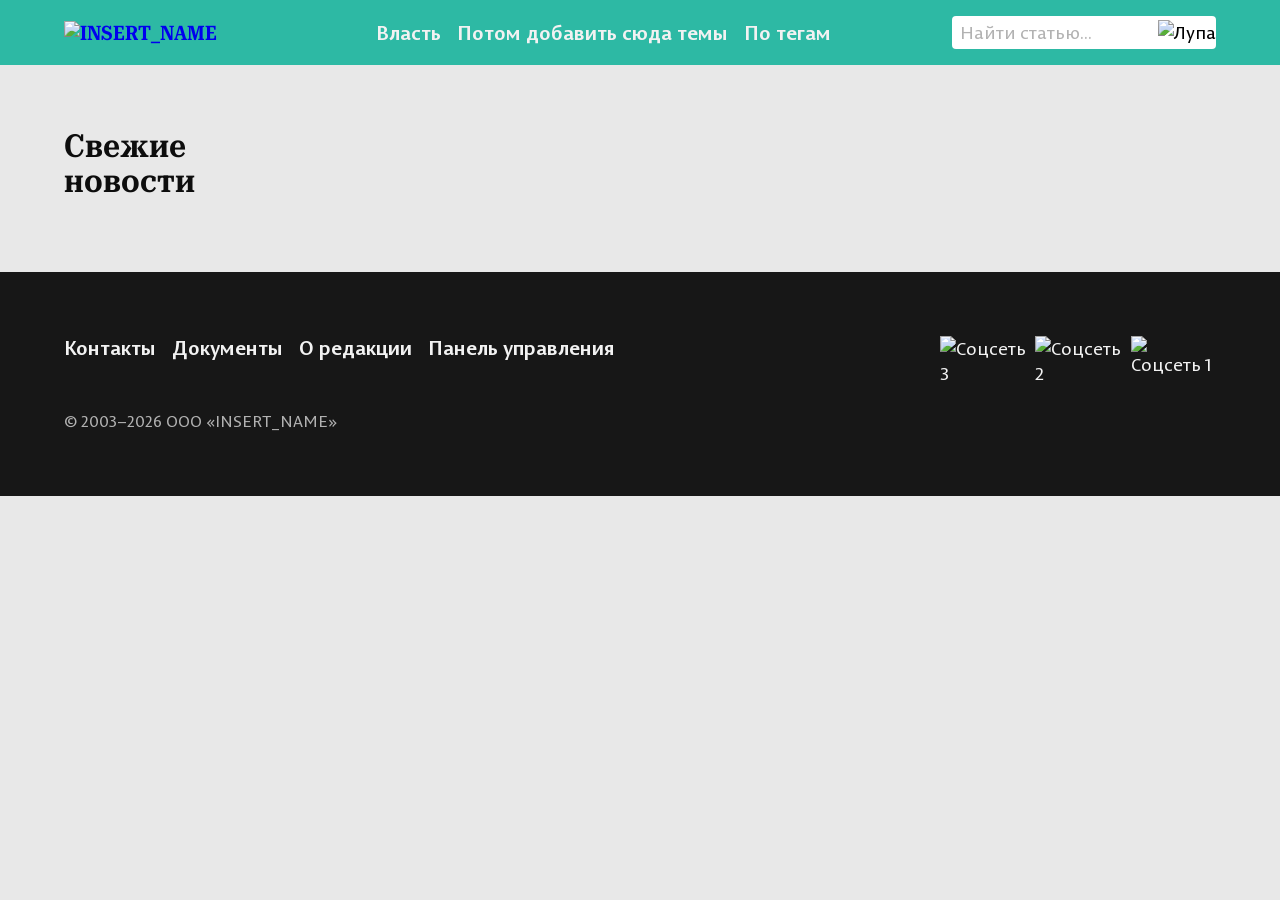
==== index.html @ 45c8553a "Ренейм поисковой строки" ====
<!DOCTYPE html>
<html lang="ru">
    <head>
        <meta charset="UTF-8">
        <meta name="keywords" content="Мохозёрск, события, новости, INSERT_NAME">
        <meta name="description" content="Актуальная информация о происходящем в Мохозёрске">
        <meta name="author" content="INSERT_NAME">

        <title>INSERT_NAME | Лента новостей Мохозёрска</title>

        <link rel="preconnect" href="https://fonts.googleapis.com">
        <link rel="preconnect" href="https://fonts.gstatic.com" crossorigin>
        <link href="https://fonts.googleapis.com/css2?family=Roboto+Serif:opsz,wdth,wght@8..144,50..150,100..900&display=swap" rel="stylesheet">

        <link rel="stylesheet" href="/css/global.css">
        <link rel="stylesheet" href="/css/layout.css">
        <link rel="stylesheet" href="/css/cards.css">
    </head>
    <body class="body-text">
        <header class="header">
            <div class="logo subheading"><a href="/index.html"><img src="" alt="INSERT_NAME" class="logo__img"></a></div>
            <nav class="header__nav">
                <ul class="header__ul functional-text">
                    <li><a href="#" class="header__a">Власть</a></li>
                    <li><a href="#" class="header__a">Потом добавить сюда темы</a></li>
                    <li><a href="#" class="header__a">По тегам</a></li>
                </ul>
            </nav>
            <search class="searchbar">
                <input type="search" placeholder="Найти статью..." class="searchbar__input body-text">
                <button type="submit" class="searchbar__button body-text"><img src="" alt="Лупа"></button>
            </search>
        </header>

        <div class="container">
            <main class="main">
                <template id="article-card-m-template">
                    <a href="#" class="card card_m">
                        <img src="" alt="" class="card__image" loading="lazy">
                        <h3 class="card__title title-m"></h3>
                        <time datetime="" class="card__date caption"></time>
                    </a>
                </template>
                <template id="article-card-l-template">
                    <a href="#" class="card card_l">
                        <h3 class="card__title title-l"></h3>
                        <time datetime="" class="card__date caption"></time>
                    </a>
                </template>
            </main>

            <aside class="aside">
                <template id="article-card-s-template">
                    <a href="#" class="card card_s">
                        <h3 class="card__title title-m"></h3>
                        <time datetime="" class="card__date caption"></time>
                    </a>
                </template>

                <h2 class="aside__h2 heading">Свежие новости</h2>
            </aside>
        </div>

        <footer class="footer">
            <nav class="footer__nav">
                <ul class="footer__ul functional-text">
                    <li class="footer__li"><a href="#" class="footer__a">Контакты</a></li>
                    <li class="footer__li"><a href="#" class="footer__a">Документы</a></li>
                    <li class="footer__li"><a href="#" class="footer__a">О редакции</a></li>
                    <li class="footer__li"><a href="#" class="footer__a">Панель управления</a></li>
                </ul>
            </nav>
            <div class="socials">
                <a href="#" class="footer__a"><img src="" alt="Соцсеть 1" class="socials__img"></a>
                <a href="#" class="footer__a"><img src="" alt="Соцсеть 2" class="socials__img"></a>
                <a href="#" class="footer__a"><img src="" alt="Соцсеть 3" class="socials__img"></a>
            </div>
            <p class="footer__copyright caption-text">© 2003–2026 ООО «INSERT_NAME»</p>
        </footer>

        <script src="/js/api.js"></script>
        <script src="/js/news-columns.js"></script>
        <script src="/js/pages/main-feed.js"></script>
    </body>
</html>
---- css/global.css ----
@font-face {
    font-family: 'PermianSansTypeface';
    src:
        local("PermianSansTypeface"),
        url('/data/permian-sans-typeface/PermianSansTypeface.woff2') format('woff2'),
        url('/data/permian-sans-typeface/PermianSansTypeface.woff') format('woff');
    font-weight: normal;
    font-style: normal;
    font-display: swap;
}

@font-face {
    font-family: 'PermianSansTypeface';
    src:
        local("PermianSansTypeface-Bold"),
        url('/data/permian-sans-typeface/PermianSansTypeface-Bold.woff2') format('woff2'),
        url('/data/permian-sans-typeface/PermianSansTypeface-Bold.woff') format('woff');
    font-weight: bold;
    font-style: normal;
    font-display: swap;
}

@font-face {
    font-family: 'PermianSansTypeface';
    src:
        local("PermianSansTypeface-Italic"),
        url('/data/permian-sans-typeface/PermianSansTypeface-Italic.woff2') format('woff2'),
        url('/data/permian-sans-typeface/PermianSansTypeface-Italic.woff') format('woff');
    font-weight: normal;
    font-style: italic;
    font-display: swap;
}

* {
    margin: 0;
    padding: 0;
    box-sizing: border-box;
}

:root {
    --text-dark: #0d0d0d;
    --text-light: #f2f2f2;
    --text-unimportant: #B2B2B2;

    --bg-dark: #171717;
    --bg-light: #e8e8e8;
    --bg-brand: #2DB9A4;
    --bg-brand-light: #B0E2DB;

    --unit-1: 4px;
    --unit-2: 8px;
    --unit-3: 16px;
    --unit-4: 24px;
    --unit-5: 32px;
    --unit-6: 48px;
    --unit-7: 64px;
    --unit-8: 128px;

    --accent-font: "Roboto Serif", serif;
    --main-font: "PermianSansTypeface", sans-serif;
}

body {
    background-color: var(--bg-light);
    color: var(--text-dark);
    font-variant-numeric: lining-nums;
}

a {
    text-decoration: none;
}

img {
    width: 100%;
    object-fit: cover;
}

.heading {
    font-family: var(--accent-font);
    font-size: 32px;
    line-height: 110%;

    font-weight: 600;
    font-variation-settings: "wdth" 80;
}

.subheading {
    font-family: var(--accent-font);
    font-size: 20px;
    line-height: 120%;

    font-weight: 600;
    font-variation-settings: "wdth" 80;
}

.title-l {
    font-family: var(--accent-font);
    font-size: 40px;
    line-height: 110%;

    font-weight: 500;
    font-variation-settings: "wdth" 80;
}

.title-m {
    font-family: var(--accent-font);
    font-size: 24px;
    line-height: 120%;

    font-weight: 500;
    font-variation-settings: "wdth" 70;
}

.body-text {
    font-family: var(--main-font);
    font-size: 18px;
    line-height: 140%;
}

.caption-text {
    font-family: var(--main-font);
    font-size: 16px;
    line-height: 140%;

    color: var(--text-unimportant);
}

.functional-text {
    font-family: var(--main-font);
    font-size: 20px;
    line-height: 120%;
    font-weight: bold;
}
---- css/layout.css ----
/* HEADER */

.header {
    position: sticky;
    top: 0;

    display: grid;
    grid-template-columns: 1fr 2fr 1fr;
    gap: var(--unit-6);
    align-items: center;

    padding: var(--unit-3) var(--unit-7);

    background-color: var(--bg-brand);
    color: var(--text-light);
}

.header__ul {
    display: flex;
    gap: var(--unit-3);

    list-style: none;
}

.header__a {
    color: var(--text-light);
}

.searchbar {
    display: flex;

    border-radius: var(--unit-1);
    background-color: white;
}

.searchbar__input {
    flex-grow: 1;
    
    padding: var(--unit-1) var(--unit-2);
    border: none;

    background-color: transparent;
}

.searchbar__input::placeholder {
    color: var(--text-unimportant);
}

.searchbar__button {
    border: none;
    background-color: transparent;
}

/* FOOTER */

.footer {
    display: grid;
    grid-template-columns: 3fr 1fr;
    grid-template-rows: repeat(2);
    gap: var(--unit-4) var(--unit-6);

    padding: var(--unit-7);
    
    background-color: var(--bg-dark);
    color: var(--text-light);
}

.footer__a {
    color: var(--text-light);
}

.footer__ul {
    display: flex;
    gap: var(--unit-3);
    list-style: none;
}

.socials {
    display: flex;
    gap: var(--unit-2);
    flex-direction: row-reverse;
}

/* MAIN & ASIDE */

.container {
    padding: var(--unit-7);

    display: grid;
    grid-template-columns: repeat(4, 1fr);
    gap: var(--unit-6);
}

.main {
    grid-column: span 3;

    display: grid;
    grid-template-columns: repeat(3, 1fr);
    gap: var(--unit-6);
}

.aside {
    order: -1;

    display: flex;
    flex-direction: column;
    gap: var(--unit-3);
}

.aside__h2 {
    margin-bottom: var(--unit-2);
}
---- css/cards.css ----
.card_s {
    padding-bottom: var(--unit-3);
    border-bottom: 1px solid var(--text-unimportant);
}

.card_s:last-child {
    padding-bottom: 0;
    border-bottom: none;
}

.card_l {
    order: -1;

    grid-column-start: span 3;
    padding: var(--unit-4);

    display: flex;
    flex-direction: column;
    justify-content: end;
}

.card_l,
.card__image {
    width: 100%;
    aspect-ratio: 1 / 0.6;
    border-radius: var(--unit-2);
}

.card__title {
    margin-bottom: var(--unit-1);
}

.card__title,
.card__date {
    color: var(--text-dark);
}

.card__image {
    margin-bottom: var(--unit-3);
    object-fit: cover;
}
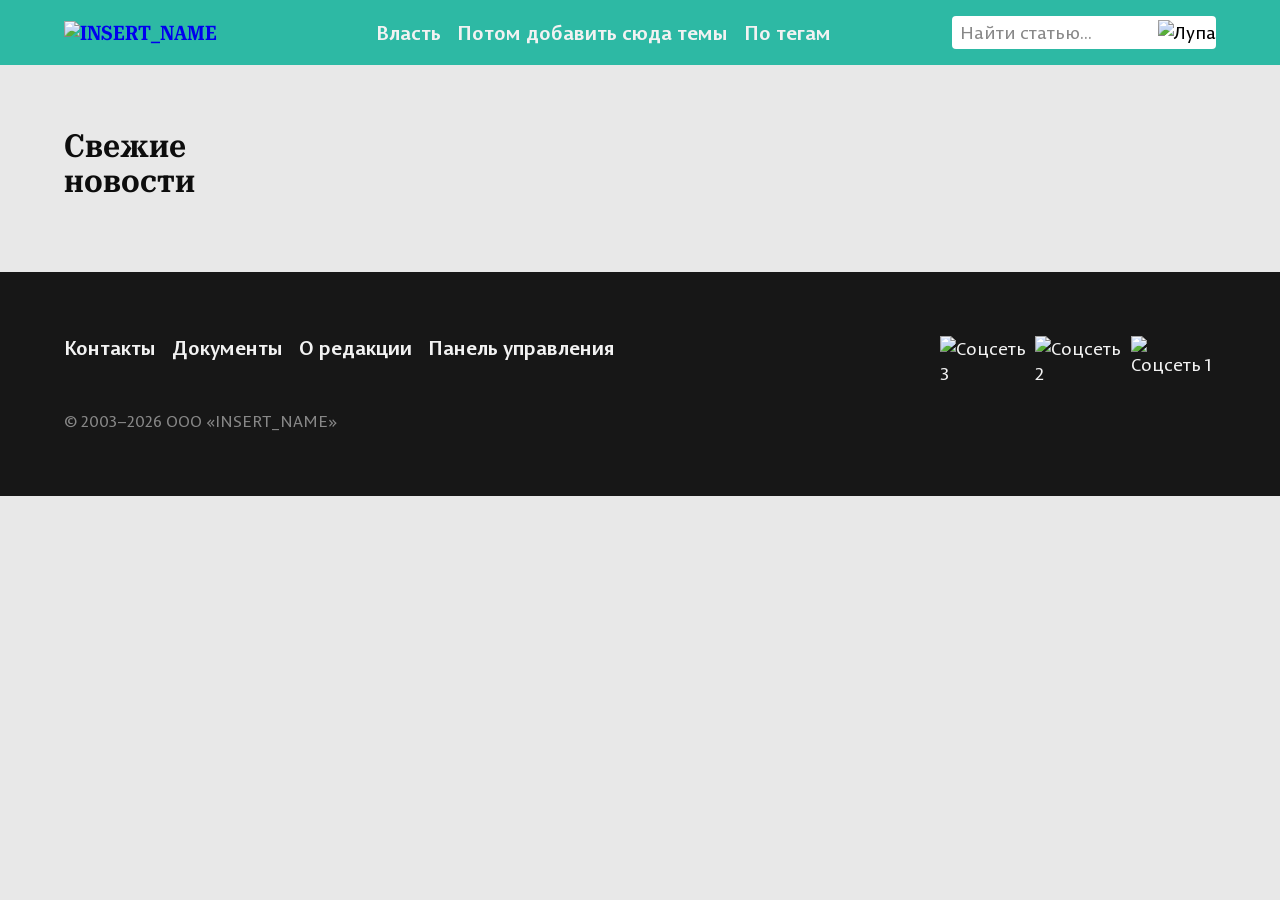
==== commit 26bf4c11: "Добавление оформления кнопок и текствого поля." ====
--- a/index.html
+++ b/index.html
@@ -17,6 +17,17 @@
         <link rel="stylesheet" href="/css/cards.css">
     </head>
     <body class="body-text">
+        <!-- <button class="button button_primary button_m">Опубликовать статью</button>
+        <button class="button button_primary button_l">Опубликовать статью</button>
+        <button class="button button_secondary button_m">Опубликовать статью</button>
+        <button class="button button_secondary button_l">Опубликовать статью</button>
+
+        <div class="input">
+            <div class="input__name input__name_required functional-text">Уникальный пароль</div>
+            <div class="input__description caption-text">Выдаётся главным редактором после отсмотра статьи</div>
+            <input type="text" placeholder="12345 12345 12345" class="input__field input__field_m body-text">
+        </div> -->
+
         <header class="header">
             <div class="logo subheading"><a href="/index.html"><img src="" alt="INSERT_NAME" class="logo__img"></a></div>
             <nav class="header__nav">
--- a/css/global.css
+++ b/css/global.css
@@ -38,14 +38,17 @@
 }
 
 :root {
+    --border-modifier: #00000030;
+
     --text-dark: #0d0d0d;
     --text-light: #f2f2f2;
-    --text-unimportant: #B2B2B2;
+    --text-unimportant: #888;
 
     --bg-dark: #171717;
     --bg-light: #e8e8e8;
     --bg-brand: #2DB9A4;
     --bg-brand-light: #B0E2DB;
+    --bg-inputs-light: #ffffff;
 
     --unit-1: 4px;
     --unit-2: 8px;
@@ -75,6 +78,8 @@
     object-fit: cover;
 }
 
+/* Стили текста */
+
 .heading {
     font-family: var(--accent-font);
     font-size: 32px;
@@ -130,4 +135,105 @@
     font-size: 20px;
     line-height: 120%;
     font-weight: bold;
+}
+
+/* Теги */
+
+.article__tags {
+    display: flex;
+    gap: var(--unit-2);
+    flex-wrap: wrap;
+}
+
+.article__tag {
+    padding: var(--unit-1) var(--unit-2);
+    border: none;
+    border-radius: var(--unit-1);
+
+    background-color: var(--bg-brand-light);
+    color: var(--text-dark);
+}
+
+/* Кнопки */
+
+.button {
+    border: 2px solid var(--border-modifier);
+    border-radius: var(--unit-2);
+
+    font-family: var(--accent-font);
+    font-variation-settings: "wdth" 100;
+    font-size: 16px;
+
+    transition: all ease 150ms;
+}
+
+.button_m,
+.input__field_m {
+    padding: var(--unit-1) var(--unit-2);
+}
+
+.button_l,
+.input__field_l {
+    padding: var(--unit-2) var(--unit-3);
+}
+
+.button_primary {
+    background-color: var(--bg-brand);
+    color: var(--text-light);
+
+    font-weight: 650;
+}
+
+.button_secondary {
+    background-color: var(--bg-inputs-light);
+    color: var(--text-dark);
+
+    font-weight: 600;
+}
+
+.button_primary:hover {
+    background-color: color-mix(in hsl shorter hue, var(--bg-brand) 90%, black);
+}
+
+.button_secondary:hover {
+    background-color: color-mix(in hsl shorter hue, var(--bg-inputs-light) 90%, black);
+}
+
+.button_primary:active {
+    background-color: color-mix(in hsl shorter hue, var(--bg-brand) 80%, black);
+}
+
+.button_secondary:active {
+    background-color: color-mix(in hsl shorter hue, var(--bg-inputs-light) 80%, black);
+}
+
+/* Поля ввода */
+
+.input__name {
+    margin-bottom: var(--unit-1);
+}
+
+.input__description{
+    margin-bottom: var(--unit-2);
+}
+
+.input__name_required::after {
+    content: "*";
+    color: #ED4F4F;
+}
+
+.input__field {
+    border: 2px solid var(--border-modifier);
+    border-radius: var(--unit-1);
+    color: var(--text-dark);
+}
+
+.input__field:focus {
+    outline: none;
+    border-color: var(--bg-brand);
+    box-shadow: 0 0 var(--unit-1) var(--bg-brand);
+}
+
+.input__field::placeholder {
+    color: var(--text-unimportant);
 }
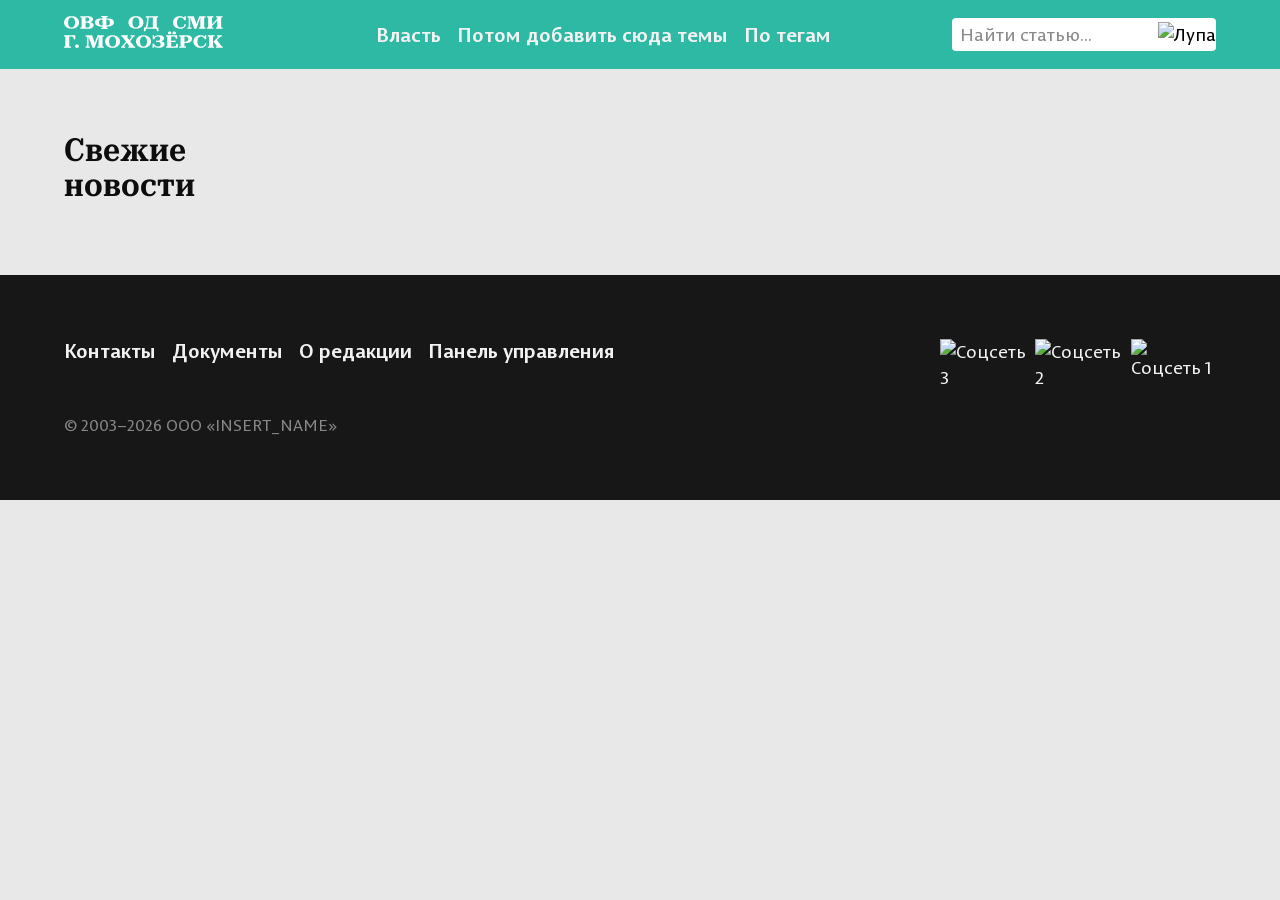
==== commit cab66f27: "Добавил лого и фавикон" ====
--- a/index.html
+++ b/index.html
@@ -7,6 +7,7 @@
         <meta name="author" content="INSERT_NAME">
 
         <title>INSERT_NAME | Лента новостей Мохозёрска</title>
+        <link rel="shortcut icon" href="/data/images/favicon.png" type="image/x-icon">
 
         <link rel="preconnect" href="https://fonts.googleapis.com">
         <link rel="preconnect" href="https://fonts.gstatic.com" crossorigin>
@@ -29,7 +30,7 @@
         </div> -->
 
         <header class="header">
-            <div class="logo subheading"><a href="/index.html"><img src="" alt="INSERT_NAME" class="logo__img"></a></div>
+            <a href="/index.html" class="logo subheading"><img src="/data/images/logo.svg" alt="INSERT_NAME" class="logo__img"></a>
             <nav class="header__nav">
                 <ul class="header__ul functional-text">
                     <li><a href="#" class="header__a">Власть</a></li>
--- a/css/layout.css
+++ b/css/layout.css
@@ -3,6 +3,7 @@
 .header {
     position: sticky;
     top: 0;
+    width: 100%;
 
     display: grid;
     grid-template-columns: 1fr 2fr 1fr;
@@ -51,9 +52,17 @@
     background-color: transparent;
 }
 
+.logo__img {
+    height: var(--unit-5);
+    width: auto;
+    object-fit: contain;
+}
+
 /* FOOTER */
 
 .footer {
+    width: 100%;
+
     display: grid;
     grid-template-columns: 3fr 1fr;
     grid-template-rows: repeat(2);
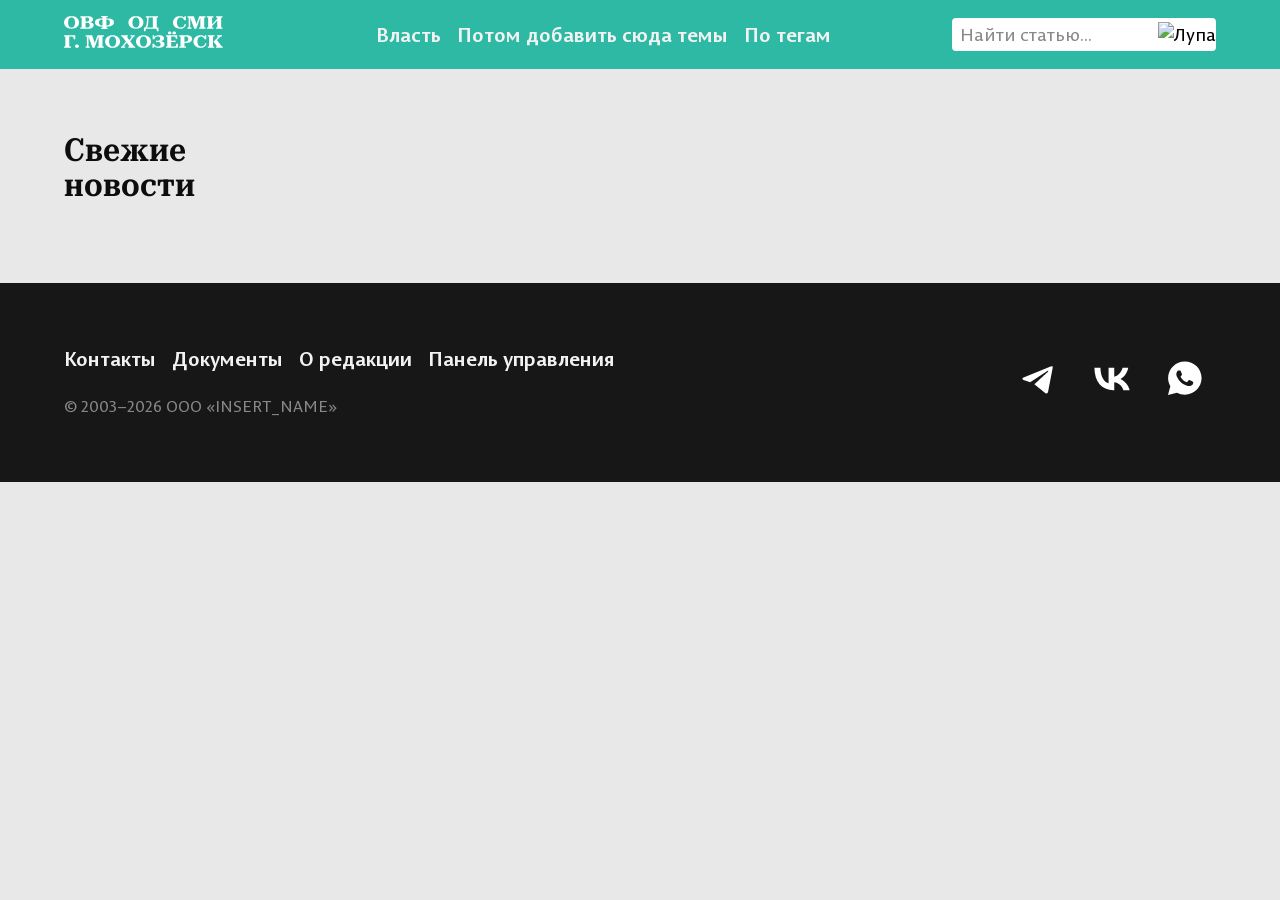
==== commit f6cfcddc: "Добавил социальные сети в подвал" ====
--- a/index.html
+++ b/index.html
@@ -76,16 +76,16 @@
         <footer class="footer">
             <nav class="footer__nav">
                 <ul class="footer__ul functional-text">
-                    <li class="footer__li"><a href="#" class="footer__a">Контакты</a></li>
-                    <li class="footer__li"><a href="#" class="footer__a">Документы</a></li>
-                    <li class="footer__li"><a href="#" class="footer__a">О редакции</a></li>
+                    <li class="footer__li"><a href="/info.html#contacts" class="footer__a">Контакты</a></li>
+                    <li class="footer__li"><a href="/info.html#documents" class="footer__a">Документы</a></li>
+                    <li class="footer__li"><a href="/info.html#about" class="footer__a">О редакции</a></li>
                     <li class="footer__li"><a href="#" class="footer__a">Панель управления</a></li>
                 </ul>
             </nav>
             <div class="socials">
-                <a href="#" class="footer__a"><img src="" alt="Соцсеть 1" class="socials__img"></a>
-                <a href="#" class="footer__a"><img src="" alt="Соцсеть 2" class="socials__img"></a>
-                <a href="#" class="footer__a"><img src="" alt="Соцсеть 3" class="socials__img"></a>
+                <a href="https://web.telegram.org/k/" class="footer__a socials__a"><img src="/data/images/icons/telegram.svg" alt="Telegram" class="socials__img"></a>
+                <a href="https://vk.ru/feed" class="footer__a socials__a"><img src="/data/images/icons/vk.svg" alt="ВКонтакте" class="socials__img"></a>
+                <a href="https://www.whatsapp.com/" class="footer__a socials__a"><img src="/data/images/icons/whatsapp.svg" alt="WhatsApp" class="socials__img"></a>
             </div>
             <p class="footer__copyright caption-text">© 2003–2026 ООО «INSERT_NAME»</p>
         </footer>
--- a/css/layout.css
+++ b/css/layout.css
@@ -87,7 +87,16 @@
 .socials {
     display: flex;
     gap: var(--unit-2);
-    flex-direction: row-reverse;
+    flex-direction: row;
+    justify-content: end;
+
+    grid-row: span 2;
+}
+
+.socials__a, 
+.socials__img {
+    height: var(--unit-7);
+    aspect-ratio: 1;
 }
 
 /* MAIN & ASIDE */
@@ -117,5 +126,5 @@
 }
 
 .aside__h2 {
-    margin-bottom: var(--unit-2);
+    margin-bottom: var(--unit-3);
 }
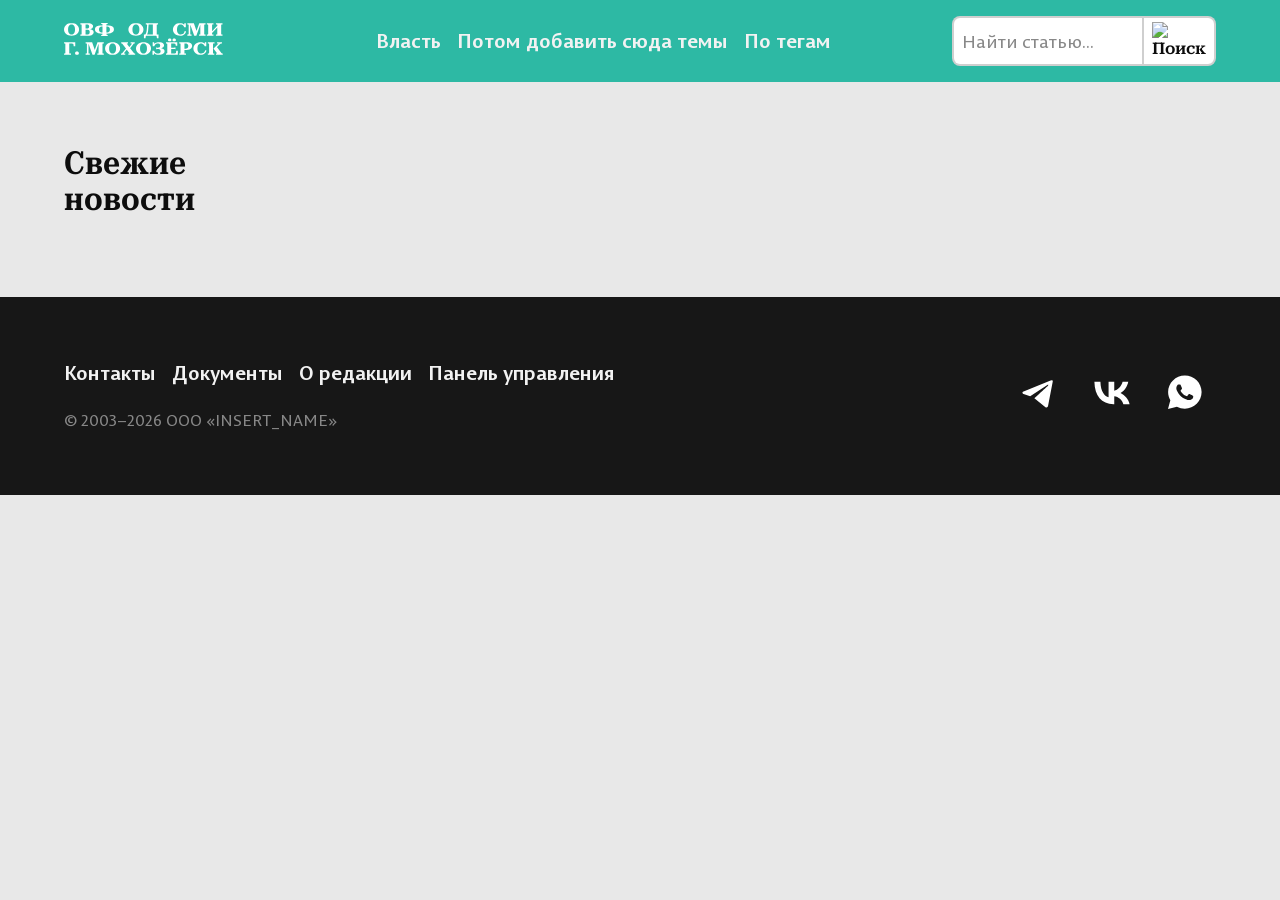
==== commit 7da37fcb: "Доработал оформление формы и поля поиска" ====
--- a/index.html
+++ b/index.html
@@ -18,17 +18,6 @@
         <link rel="stylesheet" href="/css/cards.css">
     </head>
     <body class="body-text">
-        <!-- <button class="button button_primary button_m">Опубликовать статью</button>
-        <button class="button button_primary button_l">Опубликовать статью</button>
-        <button class="button button_secondary button_m">Опубликовать статью</button>
-        <button class="button button_secondary button_l">Опубликовать статью</button>
-
-        <div class="input">
-            <div class="input__name input__name_required functional-text">Уникальный пароль</div>
-            <div class="input__description caption-text">Выдаётся главным редактором после отсмотра статьи</div>
-            <input type="text" placeholder="12345 12345 12345" class="input__field input__field_m body-text">
-        </div> -->
-
         <header class="header">
             <a href="/index.html" class="logo subheading"><img src="/data/images/logo.svg" alt="INSERT_NAME" class="logo__img"></a>
             <nav class="header__nav">
@@ -39,8 +28,8 @@
                 </ul>
             </nav>
             <search class="searchbar">
-                <input type="search" placeholder="Найти статью..." class="searchbar__input body-text">
-                <button type="submit" class="searchbar__button body-text"><img src="" alt="Лупа"></button>
+                <input type="search" placeholder="Найти статью..." class="searchbar__input input__field input__field_m body-text">
+                <button type="submit" class="searchbar__button button button_m button_secondary body-text"><img src="/data/images/icons/search.svg" alt="Поиск"></button>
             </search>
         </header>
 
--- a/css/global.css
+++ b/css/global.css
@@ -223,9 +223,12 @@
 }
 
 .input__field {
+    width: 100%;
     border: 2px solid var(--border-modifier);
     border-radius: var(--unit-1);
-    color: var(--text-dark);
+
+    color: var(--text-dark);
+    background-color: var(--bg-inputs-light);
 }
 
 .input__field:focus {
--- a/css/layout.css
+++ b/css/layout.css
@@ -29,27 +29,15 @@
 
 .searchbar {
     display: flex;
-
-    border-radius: var(--unit-1);
-    background-color: white;
 }
 
 .searchbar__input {
-    flex-grow: 1;
-    
-    padding: var(--unit-1) var(--unit-2);
-    border: none;
-
-    background-color: transparent;
-}
-
-.searchbar__input::placeholder {
-    color: var(--text-unimportant);
+    border-radius: var(--unit-2) 0 0 var(--unit-2) !important;
+    border-right: none;
 }
 
 .searchbar__button {
-    border: none;
-    background-color: transparent;
+    border-radius: 0 var(--unit-2) var(--unit-2) 0;
 }
 
 .logo__img {
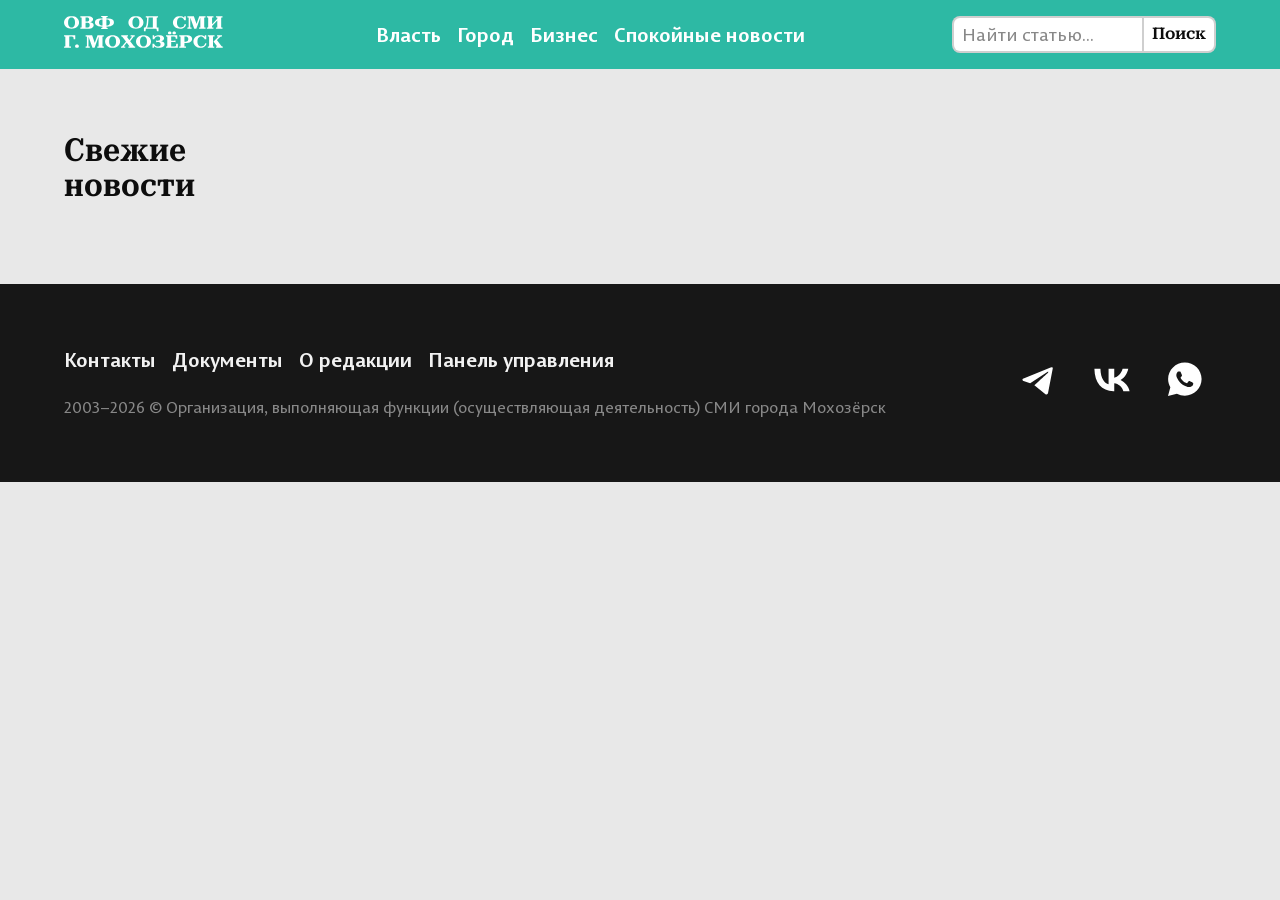
==== commit 573bb101: "Заменил INSERT_NAME на варианты ОВФ ОД" ====
--- a/index.html
+++ b/index.html
@@ -2,11 +2,11 @@
 <html lang="ru">
     <head>
         <meta charset="UTF-8">
-        <meta name="keywords" content="Мохозёрск, события, новости, INSERT_NAME">
+        <meta name="keywords" content="Мохозёрск, события, новости, ОВФ ОД СМИ г. Мохозёрск">
         <meta name="description" content="Актуальная информация о происходящем в Мохозёрске">
-        <meta name="author" content="INSERT_NAME">
+        <meta name="author" content="ОВФ ОД СМИ г. Мохозёрск">
 
-        <title>INSERT_NAME | Лента новостей Мохозёрска</title>
+        <title>ОВФ ОД СМИ г. Мохозёрск | Лента новостей Мохозёрска</title>
         <link rel="shortcut icon" href="/data/images/favicon.png" type="image/x-icon">
 
         <link rel="preconnect" href="https://fonts.googleapis.com">
@@ -18,21 +18,8 @@
         <link rel="stylesheet" href="/css/cards.css">
     </head>
     <body class="body-text">
-        <header class="header">
-            <a href="/index.html" class="logo subheading"><img src="/data/images/logo.svg" alt="INSERT_NAME" class="logo__img"></a>
-            <nav class="header__nav">
-                <ul class="header__ul functional-text">
-                    <li><a href="#" class="header__a">Власть</a></li>
-                    <li><a href="#" class="header__a">Потом добавить сюда темы</a></li>
-                    <li><a href="#" class="header__a">По тегам</a></li>
-                </ul>
-            </nav>
-            <search class="searchbar">
-                <input type="search" placeholder="Найти статью..." class="searchbar__input input__field input__field_m body-text">
-                <button type="submit" class="searchbar__button button button_m button_secondary body-text"><img src="/data/images/icons/search.svg" alt="Поиск"></button>
-            </search>
-        </header>
-
+        <header class="header" id="header-placeholder"></header>
+        
         <div class="container">
             <main class="main">
                 <template id="article-card-m-template">
@@ -62,25 +49,11 @@
             </aside>
         </div>
 
-        <footer class="footer">
-            <nav class="footer__nav">
-                <ul class="footer__ul functional-text">
-                    <li class="footer__li"><a href="/info.html#contacts" class="footer__a">Контакты</a></li>
-                    <li class="footer__li"><a href="/info.html#documents" class="footer__a">Документы</a></li>
-                    <li class="footer__li"><a href="/info.html#about" class="footer__a">О редакции</a></li>
-                    <li class="footer__li"><a href="#" class="footer__a">Панель управления</a></li>
-                </ul>
-            </nav>
-            <div class="socials">
-                <a href="https://web.telegram.org/k/" class="footer__a socials__a"><img src="/data/images/icons/telegram.svg" alt="Telegram" class="socials__img"></a>
-                <a href="https://vk.ru/feed" class="footer__a socials__a"><img src="/data/images/icons/vk.svg" alt="ВКонтакте" class="socials__img"></a>
-                <a href="https://www.whatsapp.com/" class="footer__a socials__a"><img src="/data/images/icons/whatsapp.svg" alt="WhatsApp" class="socials__img"></a>
-            </div>
-            <p class="footer__copyright caption-text">© 2003–2026 ООО «INSERT_NAME»</p>
-        </footer>
+        <footer class="footer" id="footer-placeholder"></footer>
 
         <script src="/js/api.js"></script>
         <script src="/js/news-columns.js"></script>
         <script src="/js/pages/main-feed.js"></script>
+        <script src="/js/header-and-footer.js"></script>
     </body>
 </html>
--- a/css/global.css
+++ b/css/global.css
@@ -179,7 +179,7 @@
 
 .button_primary {
     background-color: var(--bg-brand);
-    color: var(--text-light);
+    color: #ffffff;
 
     font-weight: 650;
 }
--- a/css/layout.css
+++ b/css/layout.css
@@ -24,7 +24,7 @@
 }
 
 .header__a {
-    color: var(--text-light);
+    color: #ffffff;
 }
 
 .searchbar {
